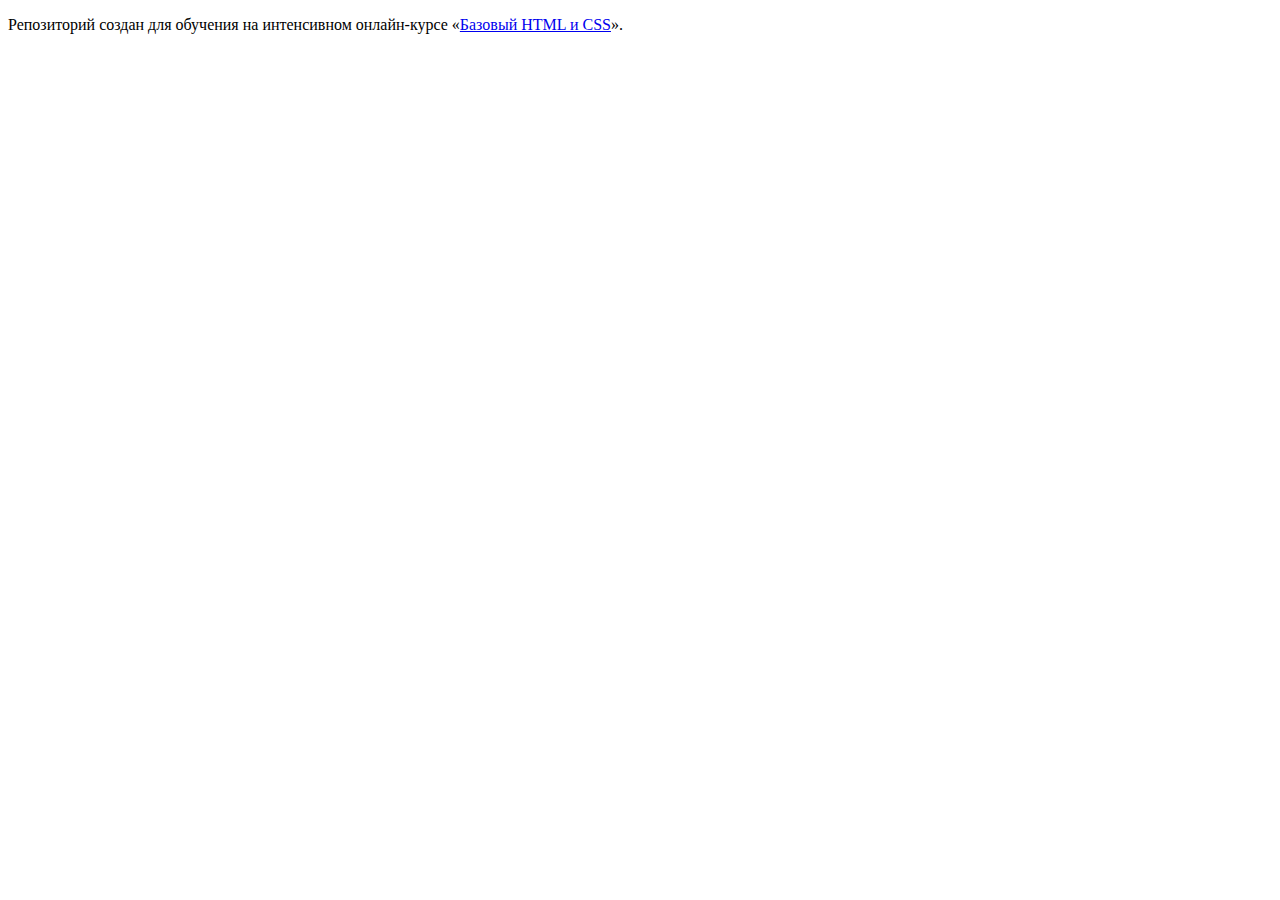
==== index.html @ 734d7b88 ":hatching_chick:" ====
<!DOCTYPE html>
<html lang="ru">
  <head>
    <meta charset="utf-8">
    <title>HTML Academy: Барбершоп</title>
  </head>
  <body>

    <p>Репозиторий создан для обучения на интенсивном онлайн‑курсе «<a href="https://htmlacademy.ru/intensive/htmlcss">Базовый HTML и CSS</a>».</p>

  </body>
</html>
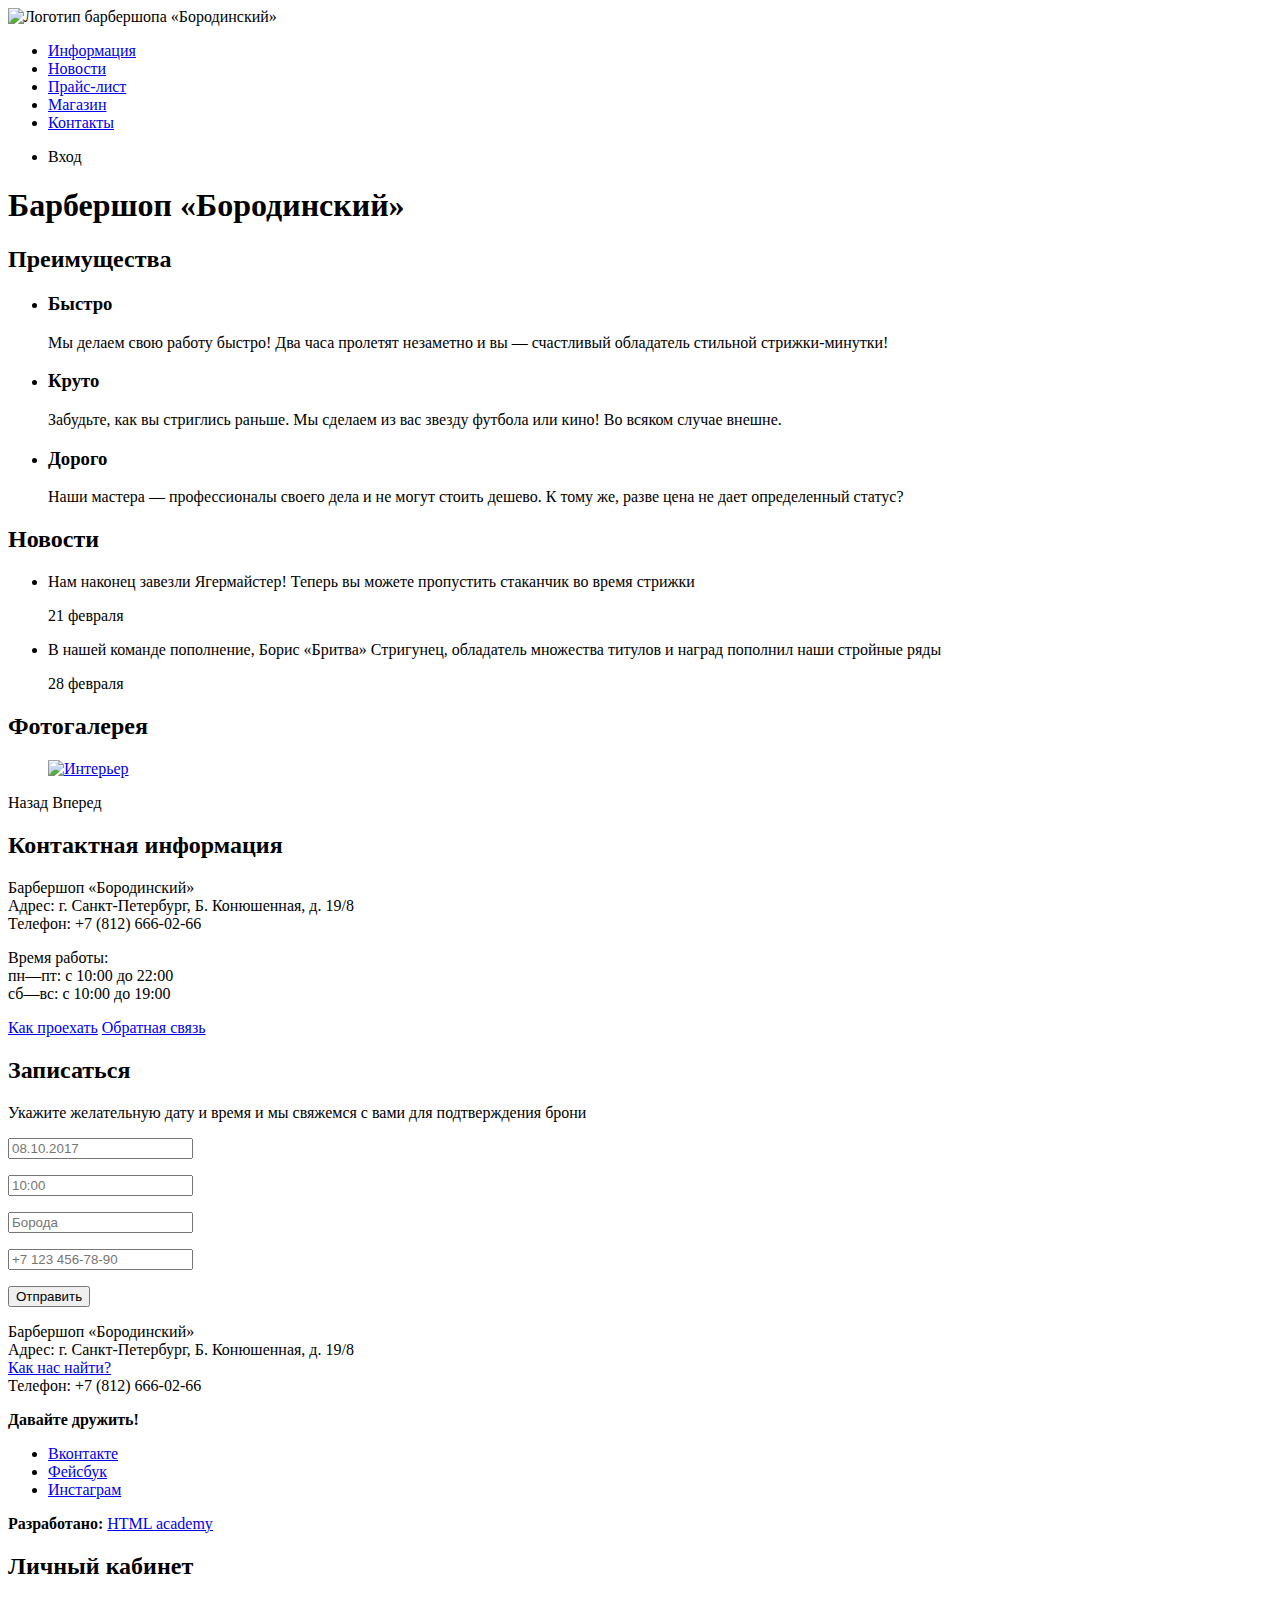
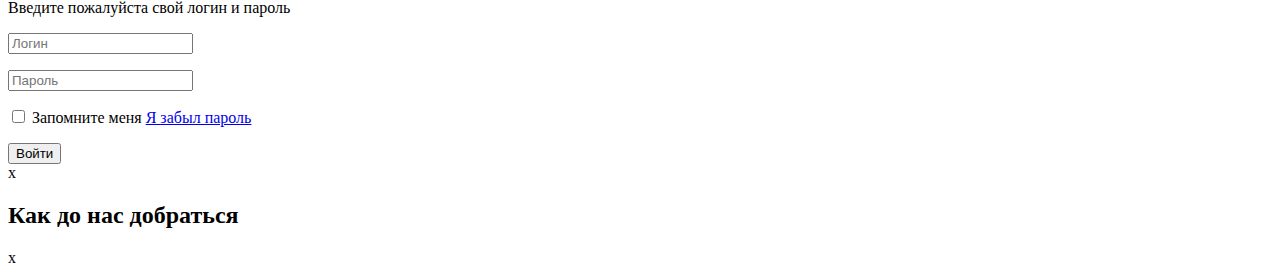
==== commit 156189e9: "Сверстана индексная страница Барбершопа" ====
--- a/index.html
+++ b/index.html
@@ -2,11 +2,156 @@
 <html lang="ru">
   <head>
     <meta charset="utf-8">
-    <title>HTML Academy: Барбершоп</title>
+    <title>Барбершоп «Бородинский»</title>
   </head>
   <body>
+    <header class="main-header">
+      <nav class="main-navigation">
+        <a class="main-logo">
+          <img src="img/index-logo.svg" width="368" height="153" alt="Логотип барбершопа «Бородинский»">
+        </a>
+        <ul class="site-navigation">
+          <li><a href="info.html">Информация</a></li>
+          <li><a href="news.html">Новости</a></li>
+          <li><a href="price.html">Прайс-лист</a></li>
+          <li><a href="shop.html">Магазин</a></li>
+          <li><a href="contacts.html">Контакты</a></li>
+        </ul>
+        <ul class="user-navigation">
+          <li class="login">Вход</li>
+        </ul>
+      </nav>
+    </header>
 
-    <p>Репозиторий создан для обучения на интенсивном онлайн‑курсе «<a href="https://htmlacademy.ru/intensive/htmlcss">Базовый HTML и CSS</a>».</p>
+    <main class="container">
 
+      <h1 class="visually-hidden">Барбершоп «Бородинский»</h1>
+
+      <section class="features">
+        <h2 class="visually-hidden">Преимущества</h2>
+        <ul class="features-list">
+          <li class="feature-item">
+            <h3>Быстро</h3>
+            <p>Мы делаем свою работу быстро! Два часа пролетят незаметно и вы — счастливый обладатель стильной стрижки-минутки!</p>
+          </li>
+          <li class="feature-item">
+            <h3>Круто</h3>
+            <p>Забудьте, как вы стриглись раньше. Мы сделаем из вас звезду футбола или кино! Во всяком случае внешне.</p>
+          </li>
+          <li class="feature-item">
+            <h3>Дорого</h3>
+            <p>Наши мастера — профессионалы своего дела и не могут стоить дешево. К тому же, разве цена не дает определенный статус?</p>
+          </li>
+        </ul>
+      </section>
+
+      <section class="news">
+        <h2>Новости</h2>
+        <ul class="news-list">
+          <li class="news-item">
+            <p>Нам наконец завезли Ягермайстер! Теперь вы можете пропустить стаканчик во время стрижки</p>
+            <time datetime="2017-02-21">21 февраля</time>
+          </li>
+          <li class="news-item">
+            <p>В нашей команде пополнение, Борис «Бритва» Стригунец, обладатель множества титулов и наград пополнил наши стройные ряды</p>
+            <time datetime="2017-02-28">28 февраля</time>
+          </li>
+        </ul>
+        <a class="button" href="news.html"></a>
+      </section>
+
+      <section class="gallery">
+        <h2>Фотогалерея</h2>
+        <figure class="gallery-content">
+          <a href="#"><img src="img/studio.jpg" alt="Интерьер"></a>
+        </figure>
+        <span class="gallery gallery-button gallery-button-back">Назад</span>
+        <span class="gallery gallery-button gallery-button-next">Вперед</span>
+      </section>
+
+      <section class="contacts">
+        <h2>Контактная информация</h2>
+        <p>
+          Барбершоп «Бородинский»<br>
+          Адрес: г. Санкт-Петербург, Б. Конюшенная, д. 19/8<br>
+          Телефон: +7 (812) 666-02-66
+        </p>
+        <p>
+          Время работы:<br>
+          пн—пт: с 10:00 до 22:00<br>
+          сб—вс: с 10:00 до 19:00
+        </p>
+        <a class="button contacts-button" href="map.html">Как проехать</a>
+        <a class="buuton contacts-button" href="contacts.html">Обратная связь</a>
+      </section>
+
+      <section class="appointment">
+        <h2>Записаться</h2>
+        <p class="appointment-info">
+          Укажите желательную дату и время и мы свяжемся с вами для подтверждения брони
+        </p>
+        <form class="appointment-form" action="https://echo.htmlacademy.ru" method="post">
+          <p class="appointment-item">
+            <input type="text" name="date" value="" placeholder="08.10.2017">
+          </p>
+          <p class="appointment-item">
+            <input type="text" name="time" value="" placeholder="10:00">
+          </p>
+          <p class="appointment-item">
+            <input type="text" name="name" value="" placeholder="Борода">
+          </p>
+          <p class="appointment-item">
+            <input type="tel" name="phone" value="" placeholder="+7 123 456-78-90">
+          </p>
+          <button class="button" type="submit">Отправить</button>
+        </form>
+      </section>
+    </main>
+
+    <footer class="main-footer">
+      <p class="footer-contacts">
+        Барбершоп «Бородинский»<br>
+        Адрес: г. Санкт-Петербург, Б. Конюшенная, д. 19/8<br>
+        <a href="map.html">Как нас найти?</a><br>
+        Телефон: +7 (812) 666-02-66
+      </p>
+      <div class="footer-social">
+        <b>Давайте дружить!</b>
+        <ul>
+          <li><a class="social-button" href="#">Вконтакте</a></li>
+          <li><a class="social-button" href="#">Фейсбук</a></li>
+          <li><a class="social-button" href="#">Инстаграм</a></li>
+        </ul>
+      </div>
+      <p class="footer-copyright">
+        <b>Разработано:</b>
+        <a class="button" href="https://htmlacademy.ru">HTML academy</a>
+      </p>
+    </footer>
+
+    <section class="modal modal-login">
+      <h2>Личный кабинет</h2>
+      <p>Введите пожалуйста свой логин и пароль</p>
+      <form class="login-form" action="https://echo.htmlacademy.ru" method="post">
+        <p>
+          <input class="login-icon-user" type="text" name="login" placeholder="Логин">
+        </p>
+        <p>
+          <input class="login-icon-password" type="password" name="password" placeholder="Пароль">
+        </p>
+        <p class="login-password-info">
+          <input type="checkbox" name="remember" class="visually-hidden">
+          Запомните меня
+          <a class="restore" href="#">Я забыл пароль</a>
+        </p>
+        <button class="button" type="submit">Войти</button>
+      </form>
+      <span class="modal-close">x</span>
+    </section>
+
+    <section class="modal modal-map">
+      <h2 class="visually-hidden">Как до нас добраться</h2>
+      <span class="modal-close">x</span>
+    </section>
   </body>
 </html>
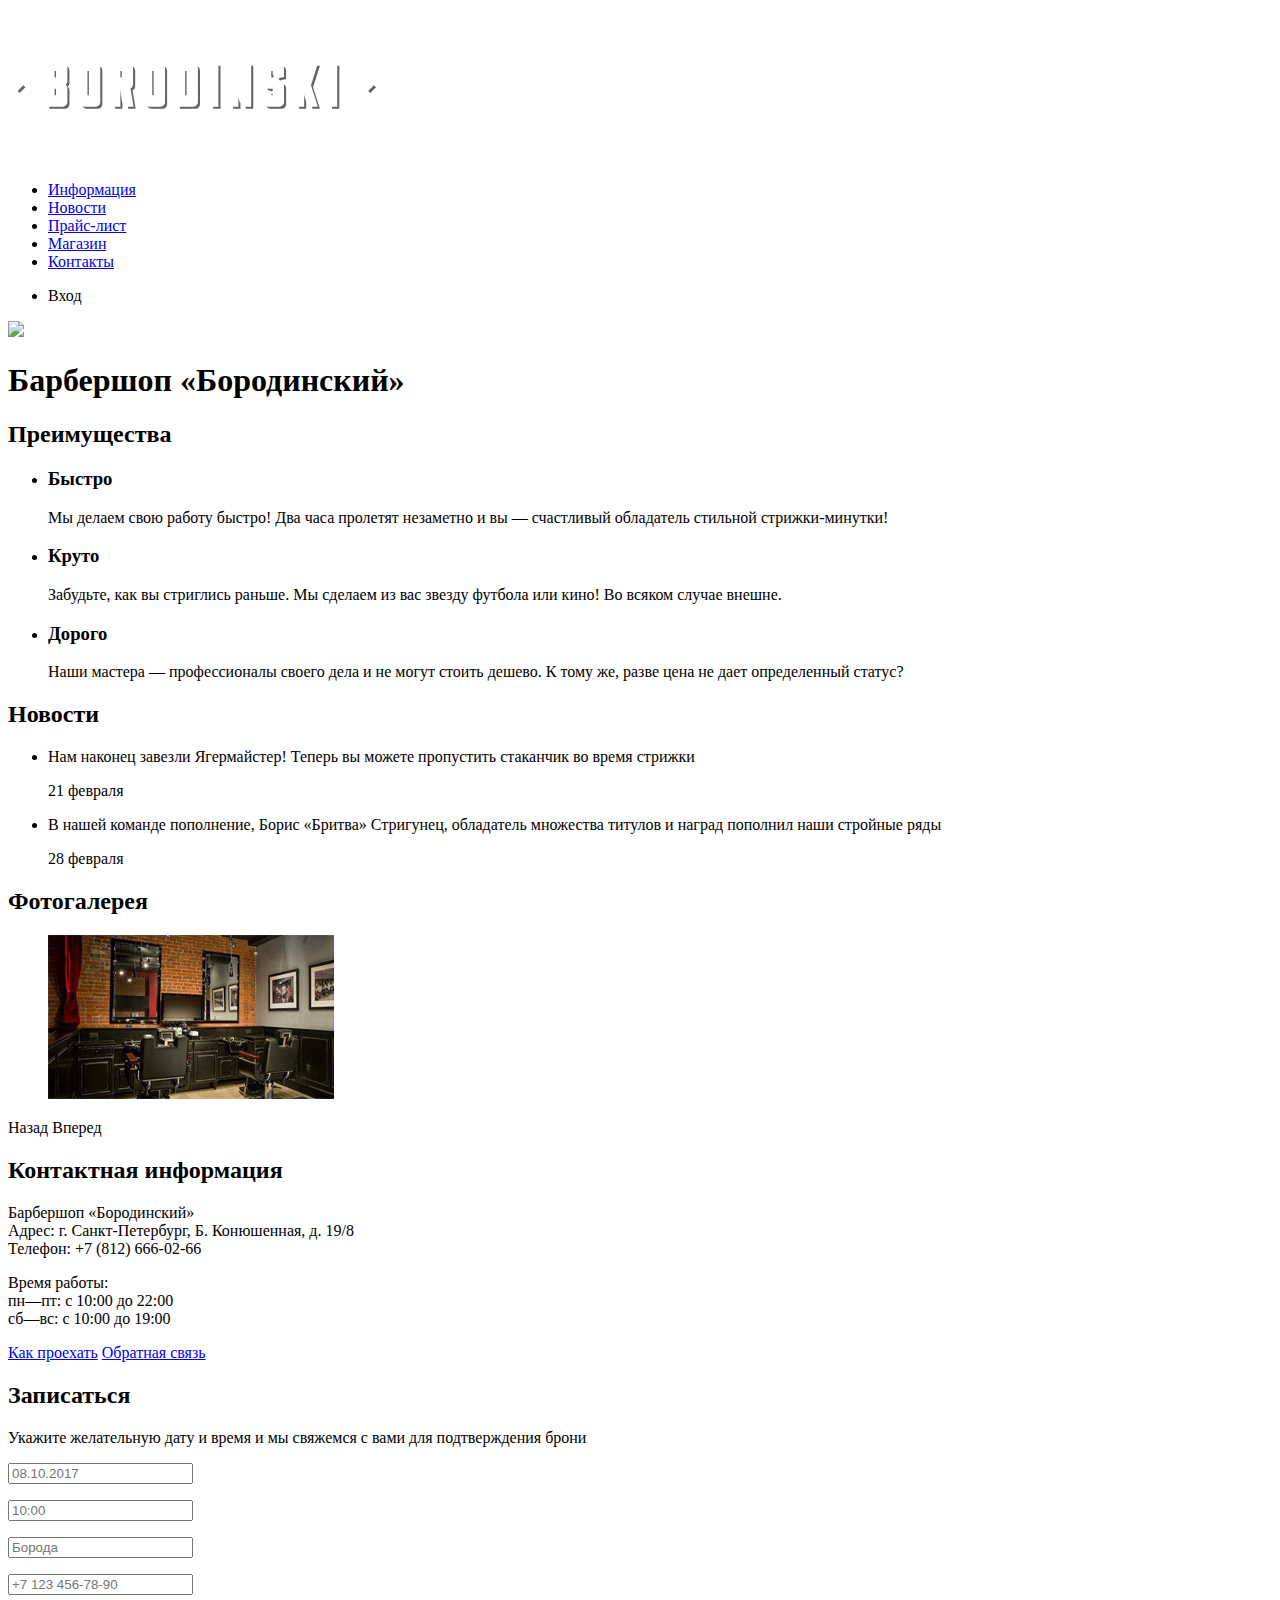
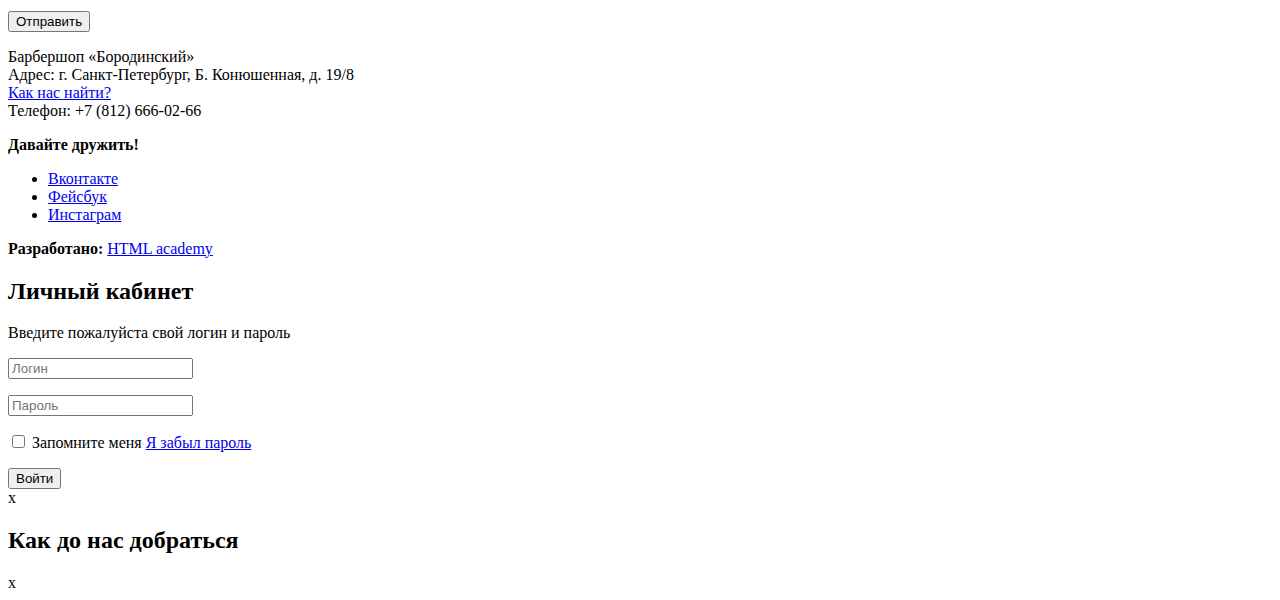
==== commit fdfea900: "Изображения + первые стили Барбершопа" ====
--- a/index.html
+++ b/index.html
@@ -7,7 +7,7 @@
   <body>
     <header class="main-header">
       <nav class="main-navigation">
-        <a class="main-logo">
+        <a class="main-header-logo">
           <img src="img/index-logo.svg" width="368" height="153" alt="Логотип барбершопа «Бородинский»">
         </a>
         <ul class="site-navigation">
@@ -22,7 +22,7 @@
         </ul>
       </nav>
     </header>
-
+    <img src="img/lamp1.svg">
     <main class="container">
 
       <h1 class="visually-hidden">Барбершоп «Бородинский»</h1>
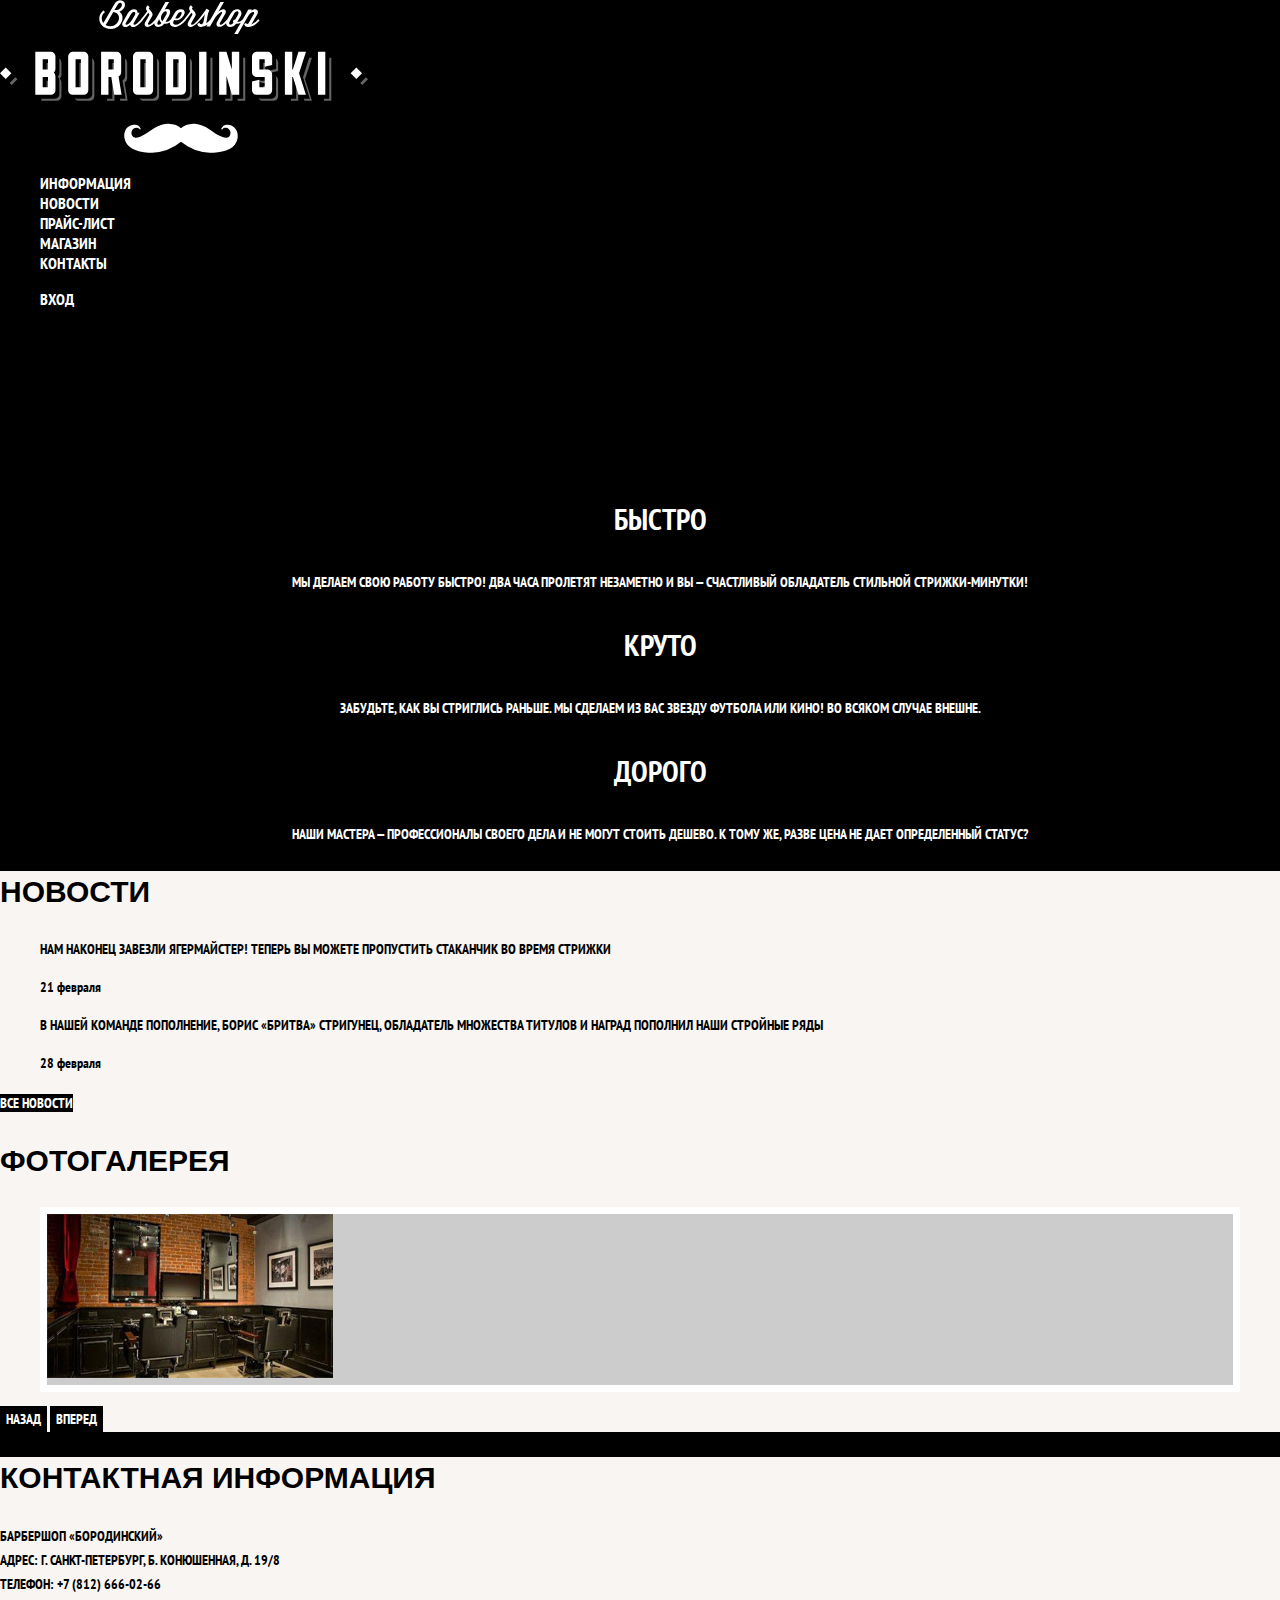
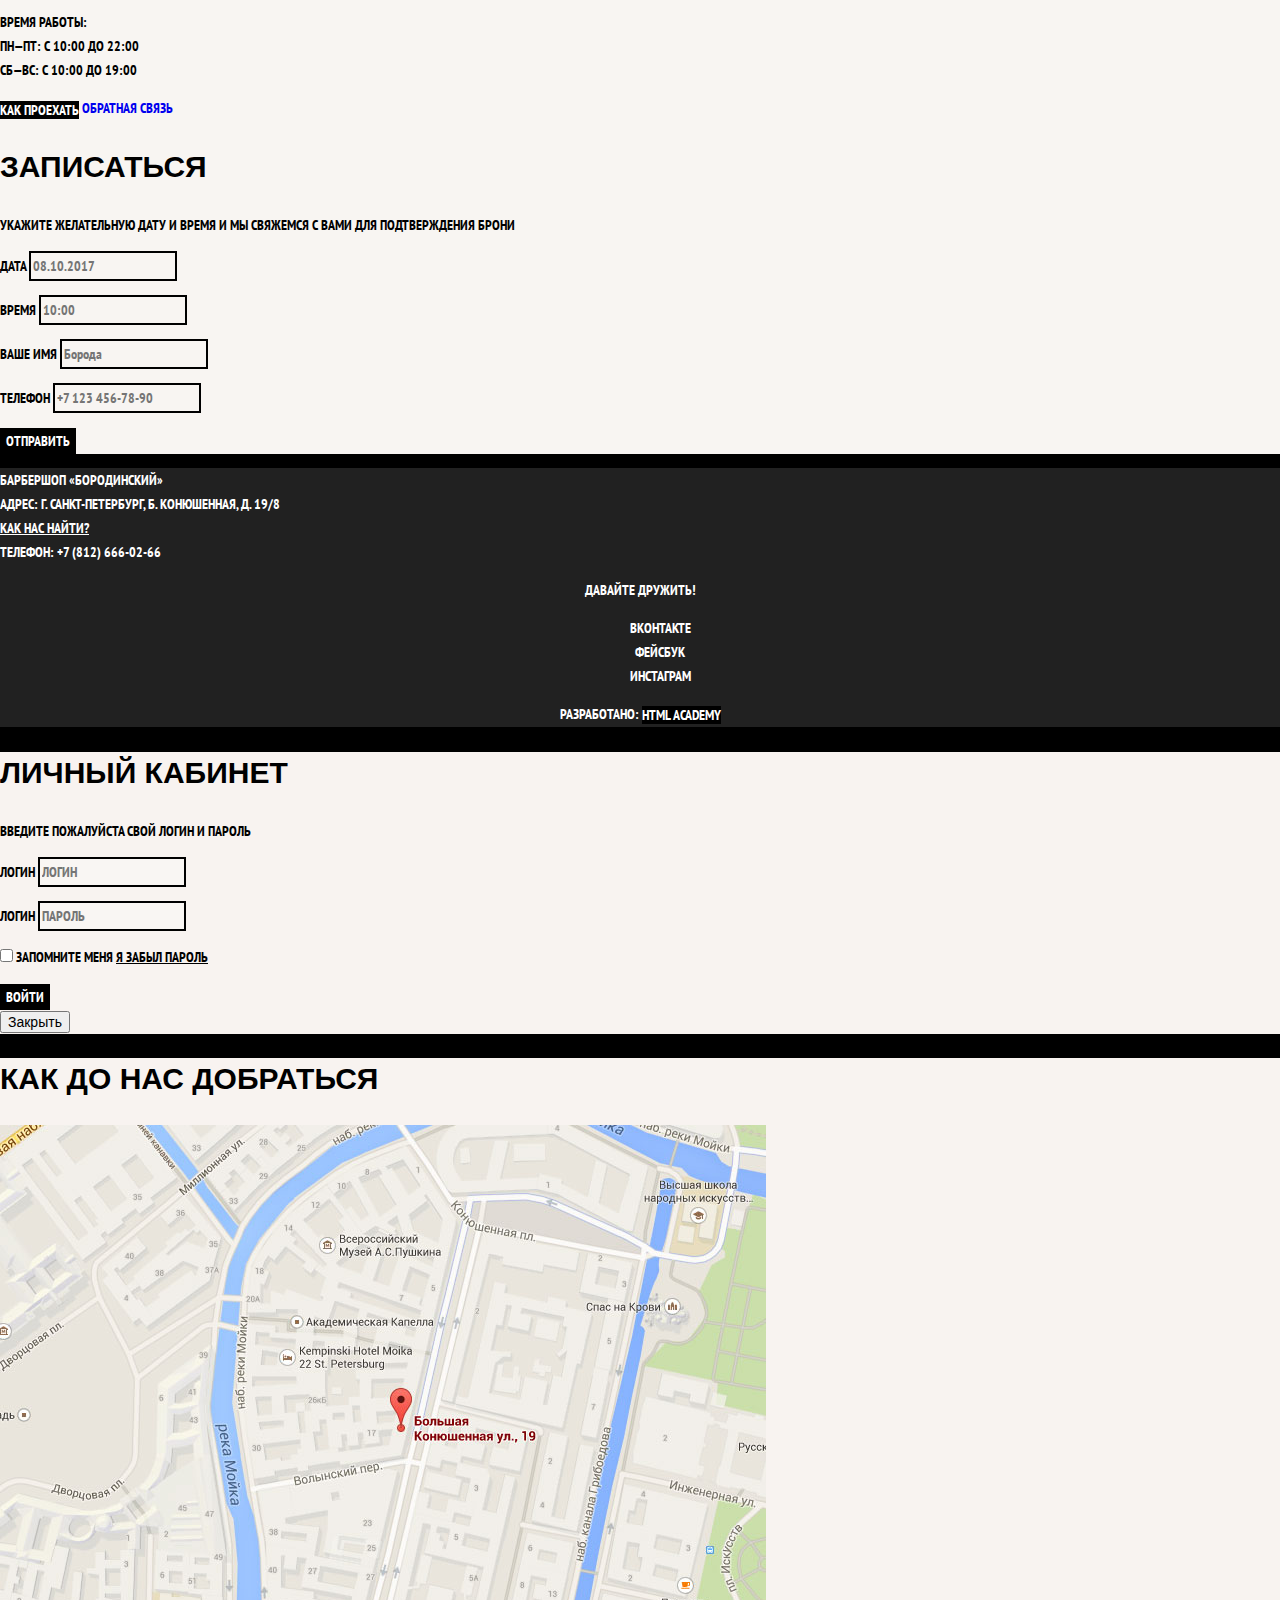
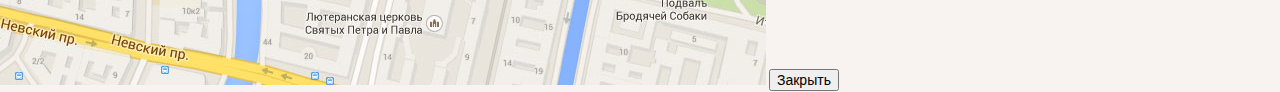
==== commit 90951104: "Базовая стилизация Барбершопа" ====
--- a/index.html
+++ b/index.html
@@ -1,50 +1,55 @@
 <!DOCTYPE html>
 <html lang="ru">
-  <head>
-    <meta charset="utf-8">
-    <title>Барбершоп «Бородинский»</title>
-  </head>
-  <body>
-    <header class="main-header">
-      <nav class="main-navigation">
-        <a class="main-header-logo">
-          <img src="img/index-logo.svg" width="368" height="153" alt="Логотип барбершопа «Бородинский»">
-        </a>
-        <ul class="site-navigation">
-          <li><a href="info.html">Информация</a></li>
-          <li><a href="news.html">Новости</a></li>
-          <li><a href="price.html">Прайс-лист</a></li>
-          <li><a href="shop.html">Магазин</a></li>
-          <li><a href="contacts.html">Контакты</a></li>
-        </ul>
-        <ul class="user-navigation">
-          <li class="login">Вход</li>
-        </ul>
-      </nav>
-    </header>
-    <img src="img/lamp1.svg">
-    <main class="container">
+<head>
+  <meta charset="utf-8">
+  <title>Барбершоп «Бородинский»</title>
+  <link href="https://fonts.googleapis.com/css?family=PT+Sans+Narrow:400,700&amp;subset=cyrillic" rel="stylesheet">
+  <link href="css/normalize.css" rel="stylesheet">
+  <link href="css/style.css" rel="stylesheet">
+</head>
 
-      <h1 class="visually-hidden">Барбершоп «Бородинский»</h1>
+<body>
+  <header class="main-header">
+    <nav class="main-navigation">
+      <a class="main-header-logo">
+        <img src="img/index-logo.svg" width="368" height="153" alt="Логотип барбершопа «Бородинский»">
+      </a>
+      <ul class="site-navigation">
+        <li><a href="info.html">Информация</a></li>
+        <li><a href="news.html">Новости</a></li>
+        <li><a href="price.html">Прайс-лист</a></li>
+        <li><a href="shop.html">Магазин</a></li>
+        <li><a href="contacts.html">Контакты</a></li>
+      </ul>
+      <ul class="user-navigation">
+        <li class="login"><a href="#">Вход</a></li>
+      </ul>
+    </nav>
+  </header>
 
-      <section class="features">
-        <h2 class="visually-hidden">Преимущества</h2>
-        <ul class="features-list">
-          <li class="feature-item">
-            <h3>Быстро</h3>
-            <p>Мы делаем свою работу быстро! Два часа пролетят незаметно и вы — счастливый обладатель стильной стрижки-минутки!</p>
-          </li>
-          <li class="feature-item">
-            <h3>Круто</h3>
-            <p>Забудьте, как вы стриглись раньше. Мы сделаем из вас звезду футбола или кино! Во всяком случае внешне.</p>
-          </li>
-          <li class="feature-item">
-            <h3>Дорого</h3>
-            <p>Наши мастера — профессионалы своего дела и не могут стоить дешево. К тому же, разве цена не дает определенный статус?</p>
-          </li>
-        </ul>
-      </section>
+  <main class="container">
 
+    <h1 class="visually-hidden">Барбершоп «Бородинский»</h1>
+
+    <section class="features">
+      <h2 class="visually-hidden">Преимущества</h2>
+      <ul class="features-list">
+        <li class="feature-item">
+          <h3>Быстро</h3>
+          <p>Мы делаем свою работу быстро! Два часа пролетят незаметно и вы — счастливый обладатель стильной стрижки-минутки!</p>
+        </li>
+        <li class="feature-item">
+          <h3>Круто</h3>
+          <p>Забудьте, как вы стриглись раньше. Мы сделаем из вас звезду футбола или кино! Во всяком случае внешне.</p>
+        </li>
+        <li class="feature-item">
+          <h3>Дорого</h3>
+          <p>Наши мастера — профессионалы своего дела и не могут стоить дешево. К тому же, разве цена не дает определенный статус?</p>
+        </li>
+      </ul>
+    </section>
+
+    <div class="index-columns">
       <section class="news">
         <h2>Новости</h2>
         <ul class="news-list">
@@ -57,18 +62,19 @@
             <time datetime="2017-02-28">28 февраля</time>
           </li>
         </ul>
-        <a class="button" href="news.html"></a>
+        <a class="button" href="news.html">Все новости</a>
       </section>
-
       <section class="gallery">
         <h2>Фотогалерея</h2>
         <figure class="gallery-content">
           <a href="#"><img src="img/studio.jpg" alt="Интерьер"></a>
         </figure>
-        <span class="gallery gallery-button gallery-button-back">Назад</span>
-        <span class="gallery gallery-button gallery-button-next">Вперед</span>
+        <button class="button gallery gallery-button gallery-button-back">Назад</button>
+        <button class="button gallery gallery-button gallery-button-next">Вперед</button>
       </section>
+    </div>
 
+    <div class="index-columns">
       <section class="contacts">
         <h2>Контактная информация</h2>
         <p>
@@ -84,7 +90,6 @@
         <a class="button contacts-button" href="map.html">Как проехать</a>
         <a class="buuton contacts-button" href="contacts.html">Обратная связь</a>
       </section>
-
       <section class="appointment">
         <h2>Записаться</h2>
         <p class="appointment-info">
@@ -92,66 +97,77 @@
         </p>
         <form class="appointment-form" action="https://echo.htmlacademy.ru" method="post">
           <p class="appointment-item">
-            <input type="text" name="date" value="" placeholder="08.10.2017">
+            <label for="appointment-date">Дата</label>
+            <input id="appointment-date" type="text" name="date" value="" placeholder="08.10.2017">
           </p>
           <p class="appointment-item">
-            <input type="text" name="time" value="" placeholder="10:00">
+            <label for="appointment-date">Время</label>
+            <input id="appointment-date" type="text" name="time" value="" placeholder="10:00">
           </p>
           <p class="appointment-item">
-            <input type="text" name="name" value="" placeholder="Борода">
+            <label for="appointment-date">Ваше имя</label>
+            <input id="appointment-date" type="text" name="name" value="" placeholder="Борода">
           </p>
           <p class="appointment-item">
-            <input type="tel" name="phone" value="" placeholder="+7 123 456-78-90">
+            <label for="appointment-date">Телефон</label>
+            <input id="appointment-date" type="tel" name="phone" value="" placeholder="+7 123 456-78-90">
           </p>
           <button class="button" type="submit">Отправить</button>
         </form>
       </section>
-    </main>
+    </div>
+  </main>
 
-    <footer class="main-footer">
-      <p class="footer-contacts">
-        Барбершоп «Бородинский»<br>
-        Адрес: г. Санкт-Петербург, Б. Конюшенная, д. 19/8<br>
-        <a href="map.html">Как нас найти?</a><br>
-        Телефон: +7 (812) 666-02-66
+  <footer class="main-footer">
+    <p class="footer-contacts">
+      Барбершоп «Бородинский»<br>
+      Адрес: г. Санкт-Петербург, Б. Конюшенная, д. 19/8<br>
+      <a href="map.html">Как нас найти?</a><br>
+      Телефон: +7 (812) 666-02-66
+    </p>
+    <div class="footer-social">
+      <b>Давайте дружить!</b>
+      <ul>
+        <li><a class="social-button" href="#">Вконтакте</a></li>
+        <li><a class="social-button" href="#">Фейсбук</a></li>
+        <li><a class="social-button" href="#">Инстаграм</a></li>
+      </ul>
+    </div>
+    <p class="footer-copyright">
+      <b>Разработано:</b>
+      <a class="button" href="https://htmlacademy.ru">HTML academy</a>
+    </p>
+  </footer>
+
+  <section class="modal modal-login">
+    <h2>Личный кабинет</h2>
+    <p>Введите пожалуйста свой логин и пароль</p>
+    <form class="login-form" action="https://echo.htmlacademy.ru" method="post">
+      <p>
+        <label class="visually-hidden" for="user-login">Логин</label>
+        <input class="login-icon-user" id="user-login" type="text" name="login" placeholder="Логин">
       </p>
-      <div class="footer-social">
-        <b>Давайте дружить!</b>
-        <ul>
-          <li><a class="social-button" href="#">Вконтакте</a></li>
-          <li><a class="social-button" href="#">Фейсбук</a></li>
-          <li><a class="social-button" href="#">Инстаграм</a></li>
-        </ul>
-      </div>
-      <p class="footer-copyright">
-        <b>Разработано:</b>
-        <a class="button" href="https://htmlacademy.ru">HTML academy</a>
+      <p>
+        <label class="visually-hidden" for="user-passord">Логин</label>
+        <input class="login-icon-password" id="user-passord" type="password" name="password" placeholder="Пароль">
       </p>
-    </footer>
+      <p class="login-password-info">
+        <label class="login-checkbox">
+          <input type="checkbox" name="remember" class="visually-hidden">
+          <span class="checkbox-indicator"></span>
+          Запомните меня
+        </label>
+        <a class="restore" href="#">Я забыл пароль</a>
+      </p>
+      <button class="button" type="submit">Войти</button>
+    </form>
+    <button class="modal-close">Закрыть</button>
+  </section>
 
-    <section class="modal modal-login">
-      <h2>Личный кабинет</h2>
-      <p>Введите пожалуйста свой логин и пароль</p>
-      <form class="login-form" action="https://echo.htmlacademy.ru" method="post">
-        <p>
-          <input class="login-icon-user" type="text" name="login" placeholder="Логин">
-        </p>
-        <p>
-          <input class="login-icon-password" type="password" name="password" placeholder="Пароль">
-        </p>
-        <p class="login-password-info">
-          <input type="checkbox" name="remember" class="visually-hidden">
-          Запомните меня
-          <a class="restore" href="#">Я забыл пароль</a>
-        </p>
-        <button class="button" type="submit">Войти</button>
-      </form>
-      <span class="modal-close">x</span>
-    </section>
-
-    <section class="modal modal-map">
-      <h2 class="visually-hidden">Как до нас добраться</h2>
-      <span class="modal-close">x</span>
-    </section>
-  </body>
+  <section class="modal modal-map">
+    <h2 class="visually-hidden">Как до нас добраться</h2>
+    <img src="img/map.jpg">
+    <button class="modal-close">Закрыть</button>
+  </section>
+</body>
 </html>
--- a/css/style.css
+++ b/css/style.css
@@ -0,0 +1,369 @@
+body {
+  margin: 0;
+  padding: 0;
+
+  font-family: "PT Sans Narrow", Arial, sans-serif;
+  font-size: 14px;
+  line-height: 24px;
+  color: #fff;
+  font-weight: bold;
+  text-transform: uppercase;
+
+  background-color: #000;
+  background-image: url("img/bg.jpg");
+  background-position: top center;
+  background-repeat: no-repeat;  
+}
+
+.inner-page {
+  color: #000000;
+  background-color: #f9f6f3;
+  background-image: url("img/pattern-light.jpg");
+  background-position: 0 0;
+  background-repeat: repeat;
+}
+
+a {
+  text-decoration: none;
+}
+
+.main-navigation {
+  font-size: 16px;
+  line-height: 20px;
+  color: #fff;
+
+  background-color: #000;
+}
+
+.site-navigation,
+.user-navigation {
+  list-style: none;
+}
+
+.site-navigation a,
+.user-navigation a {
+  color: #fff;
+}
+
+.site-navigation a:hover,
+.site-navigation a:focus,
+.user-navigation a:hover,
+.user-navigation a:focus {
+  background-color: #242424;
+}
+
+.features-list {
+  list-style: none;
+}
+
+.feature-item {
+  text-align: center;
+}
+
+.feature-item h3 {
+  font-size: 30px;
+  line-height: 42px;
+}
+
+.index-columns {
+  color: black;
+  background-color: #f8f5f2;
+  background-image: url("img/pattern-light.jpg");
+  background-position: 0 0;
+  background-repeat: repeat;
+}
+
+.index-columns h2 {
+  font-size: 30px;
+  line-height: 42px;
+}
+
+.news-list {
+  list-style: none;
+}
+
+.news-item time {
+  text-transform: none;
+}
+
+.gallery-content {
+  background-color: #ccc;
+  border: 7px solid #fff;
+}
+
+.button {
+  font: inherit;
+  text-align: center;
+  color: #fff;
+  vertical-align: middle;
+  text-transform: uppercase;
+  background-color: #000;
+  border: none;
+}
+
+.button:hover,
+.button:focus,
+.button:active {
+  background-color: #663d15;
+}
+
+.appointment-item input {
+  font: inherit;
+  background-color: transparent;
+  border: 2px solid #000;
+}
+
+.appointment-item input:focus {
+  border-color: #663d15;
+}
+
+.page-title {
+  font-size: 30px;
+  line-height: 42px;
+}
+
+.breadcrumbs {
+  list-style: none;
+}
+
+.breadcrumbs a:hover,
+.breadcrumbs a:focus {
+  text-decoration: underline;
+}
+
+.breadcrumbs-current {
+  color: #aba9a7;
+}
+
+.filter fieldset {
+  border: none;
+}
+
+.filter legend {
+  font-size: 24px;
+  line-height: 30px;
+}
+
+.filter ul {
+  list-style: none;
+  line-height: 18px;
+}
+
+.filter-input:hover + label,
+.filter-input:focus + label {
+  border-color: #663d15;
+}
+
+.filter-input:disabled + label {
+  color: #000000;
+  opacity: 0.5;
+}
+
+.catalog-list {
+  list-style: none;
+}
+
+.catalog-item {
+  background-color: #f8f8f8;
+  box-shadow: 0 0 10px rgba(0, 0, 0, 0.1);
+}
+
+.catalog-item:hover {
+  box-shadow: 0 0 10px rgba(0, 0, 0, 0.2);
+}
+
+.catalog-item a {
+  color: #000000;
+}
+
+.catalog-item h3 {
+  font-size: 14px;
+  line-height: 18px;
+}
+
+.catalog-category {
+  text-transform: none;
+}
+
+.catalog-item-price b {
+  font-size: 14px;
+  line-height: 20px;
+  text-align: center;
+  background-color: #e5e5e5;
+}
+
+.catalog-item-price .button {
+  line-height: 20px;
+  color: #ffffff;
+}
+
+.pagination-list {
+  list-style: none;
+}
+
+.pagination-item a {
+  color: #ffffff;
+  background-color: #000000;
+}
+
+.pagination-item a:hover,
+.pagination-item a:focus,
+.pagination-item a:active {
+  background-color: #663d15;
+}
+
+.pagination-item-current a {
+  color: #000000;
+  background-color: #ffffff;
+}
+
+.pagination-item-current a:hover,
+.pagination-item-current a:focus,
+.pagination-item-current a:active {
+  color: #000000;
+  background-color: #ffffff;
+}
+
+.pagination-item-current a:hover,
+.pagination-item-current a:focus,
+.pagination-item-current a:active {
+  color: #000000;
+  background-color: #ffffff;
+}
+
+.pagination-item-current a:hover,
+.pagination-item-current a:focus,
+.pagination-item-current a:active {
+  color: #000000;
+  background-color: #ffffff;
+}
+
+.product-article {
+  text-align: right;
+  color: #aeaeae;
+}
+
+.product-price b {
+  line-height: 20px;
+  text-align: center;
+  background-color: #e5e5e5;
+}
+
+.product-info h3 {
+  font-size: 24px;
+  line-height: 30px;
+}
+
+.product-info ul {
+  list-style: none;
+}
+
+.main-footer {
+  color: #fff;
+  background-color: #212121;
+  background-image: url(img/pattern-dark.jpg);
+  background-position: 0 0;
+  background-repeat: repeat;
+}
+
+.footer-contacts a {
+  color: #fff;
+  text-decoration: underline;
+}
+
+.footer-contacts a:hover,
+.footer-contacts a:focus {
+  text-decoration: none;
+}
+
+.footer-social {
+  text-align: center;
+}
+
+.footer-social ul {
+  list-style: none;
+}
+
+.social-button {
+  color: #fff;
+}
+
+.footer-copyright {
+  text-align: center;
+}
+
+.footer-copyright .button:hover,
+.footer-copyright .button:focus {
+  color: #000;
+  background-color: #fff;
+}
+
+.modal {
+  color: #000;
+
+  background-color: #f8f3f0;
+  background-image: url(img/pattern-light.jpg);
+  background-position: 0 0;
+  background-repeat: repeat;
+}
+
+.modal h2 {
+  font-size: 30px;
+  line-height: 42px;
+}
+
+.login-form input {
+  font: inherit;
+  color: #000;
+  text-transform: uppercase;
+
+  background-color: #f9f6f3;
+  border: 2px solid #000;
+}
+
+.login-form input:focus {
+  border-color: #663d15;
+}
+
+.login-checkbox:hover,
+.login-checkbox:focus {
+  color: #663d15;
+}
+
+.restore {
+  color: #000;
+  text-decoration: underline;
+}
+
+.restore:hover,
+.restore:focus {
+  text-decoration: none;
+}
+
+
+/*.visually-hidden {
+  position: absolute;
+  width: 1px;
+  height: 1px;
+  margin: -1px;
+  border: 0;
+  padding: 0;
+  clip: rect(0 0 0 0);
+  overflow: hidden;
+}*/
+
+h1 {
+  font-size: 55px;
+  line-height: 55px;
+  color: black;
+  font-weight: 500;
+  font-family: 'PT Sans', Arial, sans-serif;
+}
+
+h2 {
+  font-size: 24px;
+  line-height: 30px;
+  color: black;
+  font-weight: bold;
+  font-family: 'PT Sans', Arial, sans-serif;
+}
